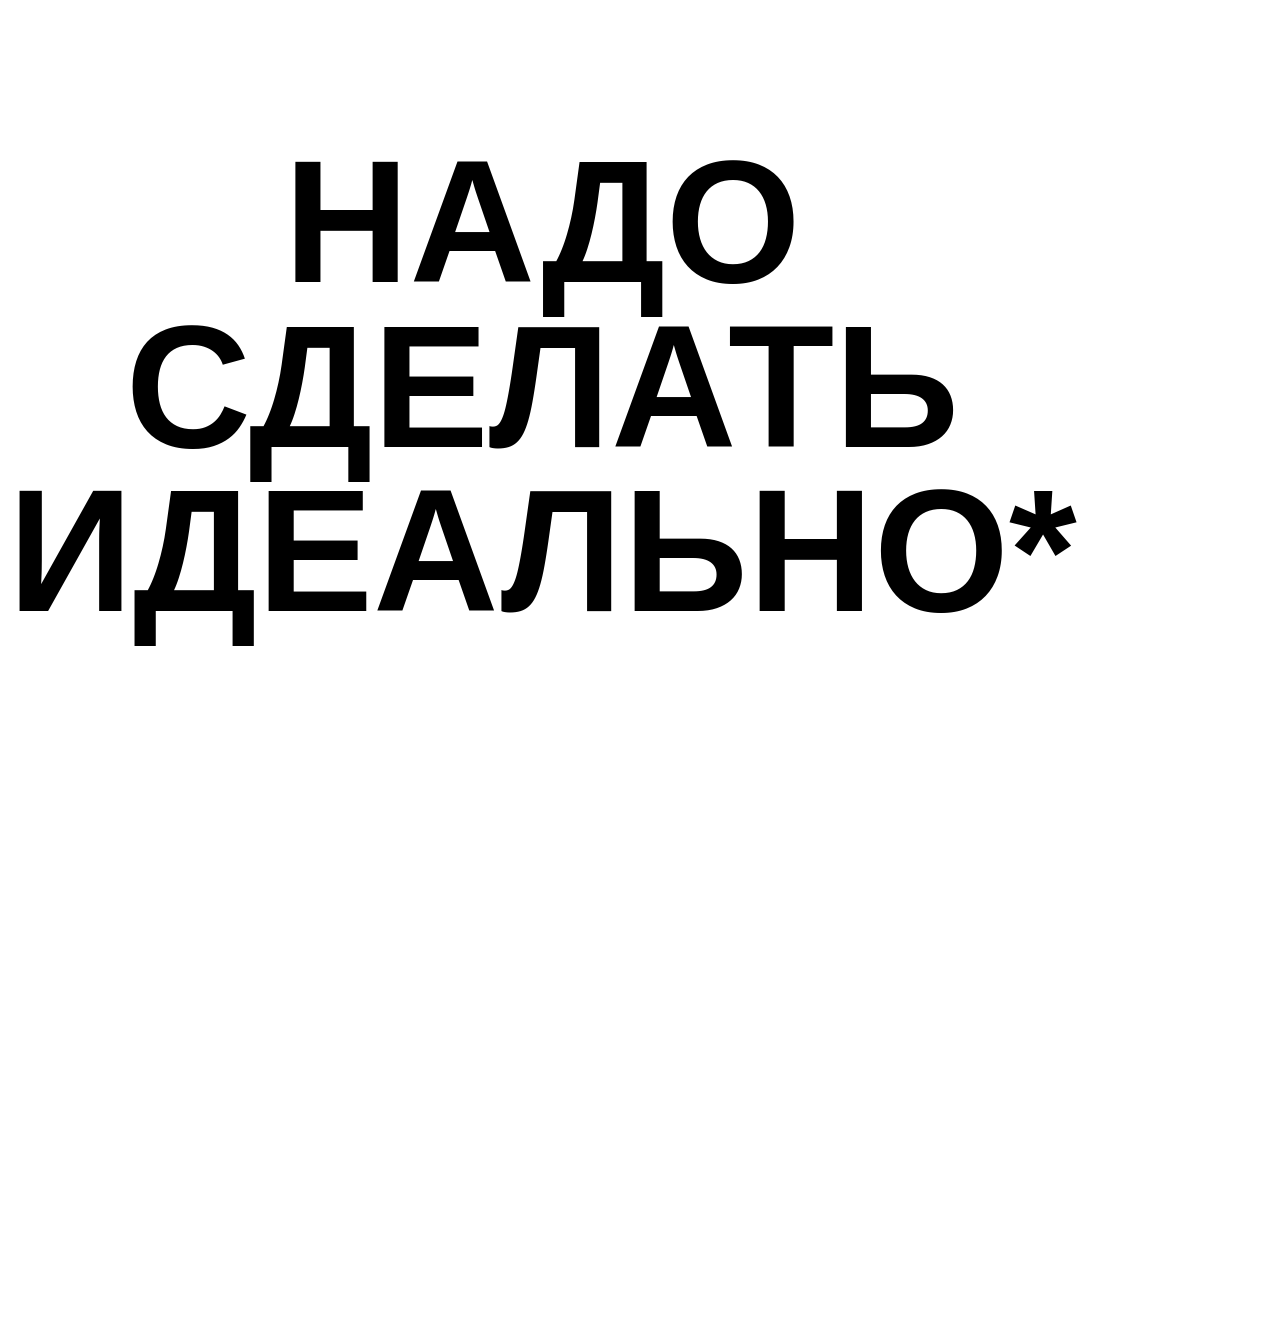
==== index.html @ a3288f3a "first commit" ====
<!DOCTYPE html>
<html lang="en">
<head>
    <meta charset="UTF-8">
    <title>nado-sdelat-idealno</title>
    <link rel="stylesheet" href="styles.css">
    <link rel="fonts" href="fonts">
</head>
<body>
        <div class="container">
            <h2 class="container-left">НАДО</h2>
            <h2 class="container-center">СДЕЛАТЬ</h2>
            <h2 class="container-right">ИДЕАЛЬНО*</h2>
            <video class="video" src="video/cover-video.mp4"></video>
</div>
</body>
</html>
---- styles.css ----
html{
    height: 100%;
}
body{
    height: inherit;
    position: relative;
    width: 800px;
}
.container{
    font-size: 116px;
    text-align: center;
    font-family: Raleway, sans-serif;
    line-height: 20px;
    margin-top:60px;
    position: absolute;
    z-index: 1;
}
.video{
    width: 100%;
    height: 100%;
    object-fit: cover;
    object-position: center;
    position: absolute;
    z-index: 0;
}
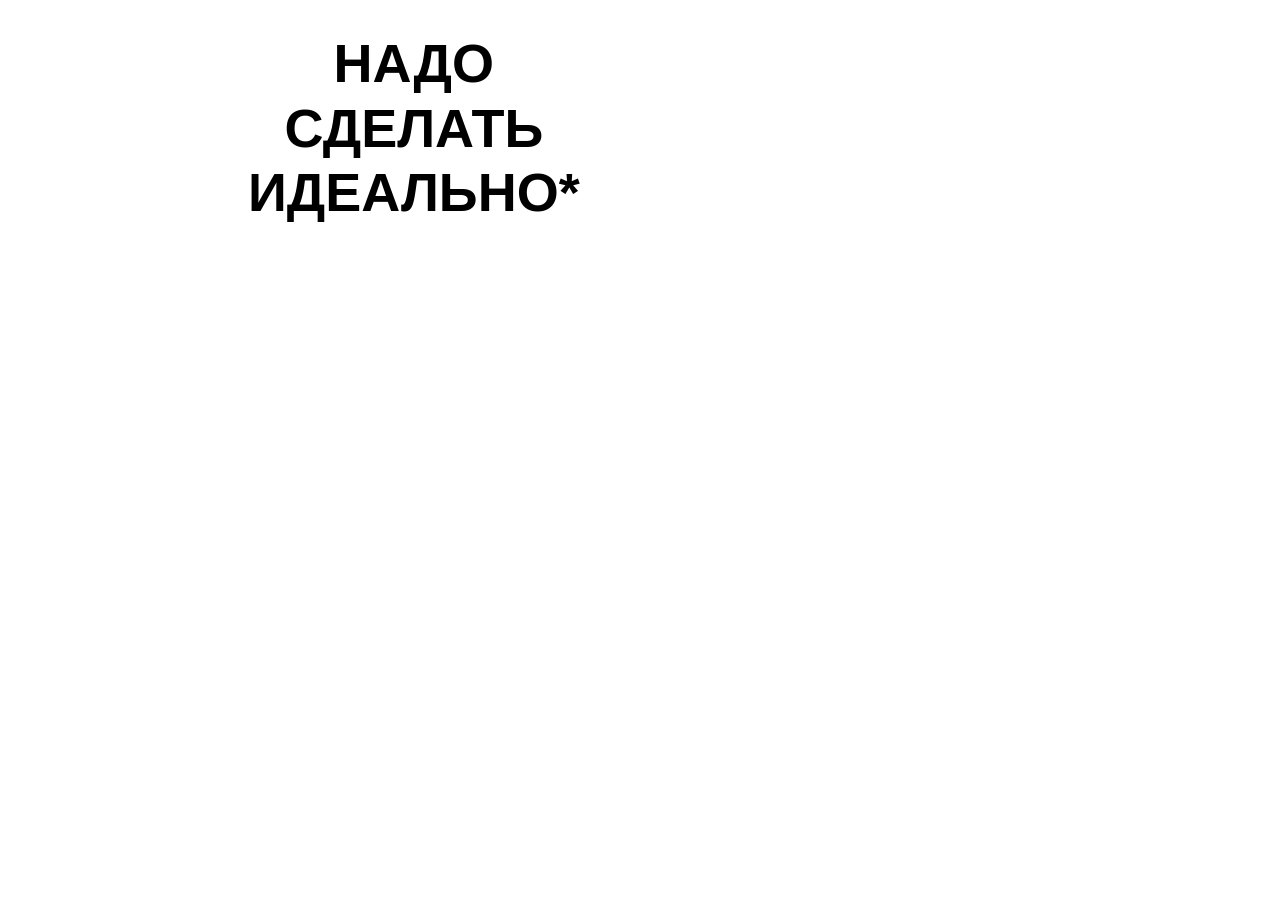
==== commit bafeac7a: "final version" ====
--- a/index.html
+++ b/index.html
@@ -3,15 +3,23 @@
 <head>
     <meta charset="UTF-8">
     <title>nado-sdelat-idealno</title>
-    <link rel="stylesheet" href="styles.css">
+    <link rel="stylesheet" href="styles2.css">
     <link rel="fonts" href="fonts">
 </head>
 <body>
+    <div class="media-wrapper" >
         <div class="container">
             <h2 class="container-left">НАДО</h2>
             <h2 class="container-center">СДЕЛАТЬ</h2>
             <h2 class="container-right">ИДЕАЛЬНО*</h2>
-            <video class="video" src="video/cover-video.mp4"></video>
-</div>
+
+        </div>
+        <div class="overlay"></div>
+        <video class="video" src="video/cover-video.mp4" autoplay loop muted playsinline></video>
+        <div class="page-title"></div>
+
+    </div>
+
+
 </body>
 </html>
--- a/styles2.css
+++ b/styles2.css
@@ -0,0 +1,84 @@
+
+html{
+    height: 100%;
+}
+
+body{
+    width: 800px;
+    height: inherit;
+}
+.video{
+    width:800px;
+    object-fit: cover;
+    object-position: center;
+    z-index: 0;
+    position:absolute;
+
+}
+
+.container{
+    z-index: 3;
+    font-size: 36px;
+    text-align: center;
+    font-family: Raleway, sans-serif;
+    line-height: 20px;
+    position: absolute;
+    padding-left: 240px;
+}
+
+.overlay{
+    position: absolute;
+    z-index: 2;
+    width:100%;
+    height: 100%;
+    background-color: rgba(255, 255, 255, 0.4);
+    opacity: 0;
+}
+
+.page-title {
+    width: 200px;
+    height: 30px;
+    background-color: antiquewhite;
+    border: 1px solid black;
+    position: relative;
+    z-index: 3;
+    display: none;
+
+}
+
+.container-right {
+    cursor: pointer;
+    display: inline-block;
+    margin: 0;
+    padding: 0;
+    position: relative;
+}
+
+.container-right:hover::before {
+    content: 'На самом деле нет. Важнее — научиться ошибаться.';
+    white-space: normal;
+
+    display: block;
+    position: absolute;
+    bottom: 70%;
+    left: 90%;
+    transform: translateX(-50%);
+    width: 250px;
+    padding: 12px;
+    background-color: #ffffff;
+    color: #000000;
+    border: 1px solid #ccc;
+    border-radius: 8px;
+    box-shadow: 0 4px 12px rgba(0, 0, 0, 0.15);
+    font-family: Railway, sans-serif;
+    font-weight: 400;
+    font-size: 16px;
+    line-height: 1.5;
+    text-align: left;
+    z-index: 10;
+
+}
+.media-wrapper:has(.container-right:hover) .overlay {
+    opacity: 1;
+    transition: opacity 0.3s ease-in-out;
+}
